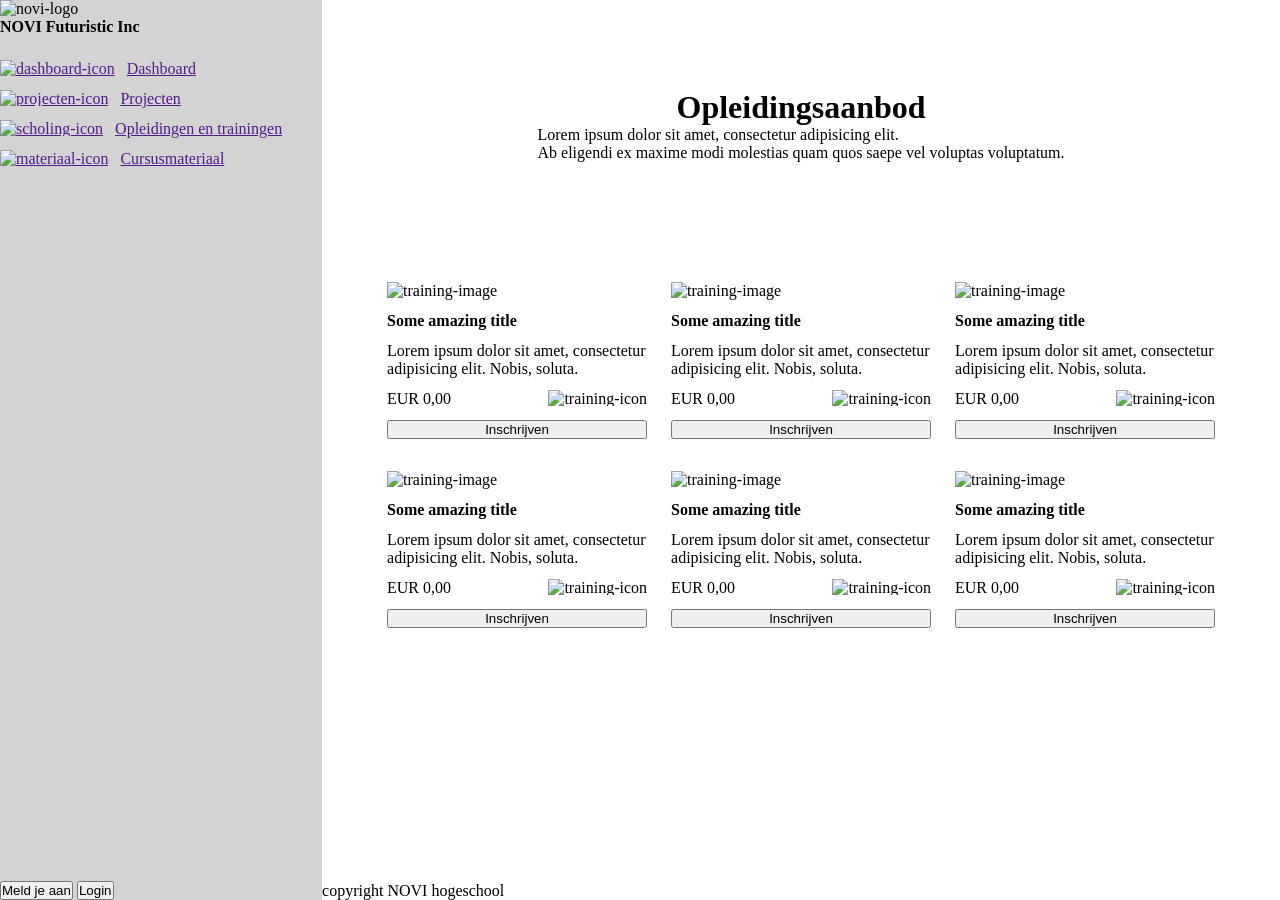
==== opdracht-2/index.html @ b7b20403 "Alle content toegevoegd en de voornaamste styling toegepast" ====
<!DOCTYPE html>
<html lang="en">
<head>
    <meta charset="UTF-8">
    <link rel="stylesheet" href="../do-not-edit.css">
    <link rel="stylesheet" href="styles.css">
    <title>NOVI Flexbox opdracht 2</title>
</head>

<body>
    <div class="nav-bar">
        <aside>
        <div>
        <img class="novi-logo" src="../assets/logo-acme.svg" alt="novi-logo"/>
        <p><strong>NOVI Futuristic Inc</strong></p>
        </div>
            <ul class="menu-items">
                <li><a href=""><img class="icon" src="../assets/home.svg" alt="dashboard-icon"/>Dashboard</a></li>
                <li><a href=""><img class="icon" src="../assets/apps.svg" alt="projecten-icon"/>Projecten</a></li>
                <li><a id="highlighted-item" href=""><img class="icon" src="../assets/calendar.svg" alt="scholing-icon"/>Opleidingen en trainingen</a></li>
                <li><a href=""><img class="icon" src="../assets/graduation-cap.svg" alt="materiaal-icon"/>Cursusmateriaal</a></li>
            </ul>
        <div class="CTA">
            <button class="button-secondary" type="button">Meld je aan</button>
            <button class="button-primary" type="button">Login</button>
        </div>
        </aside>
    </div>

    <div class="page-content">
    <header>
        <h1>Opleidingsaanbod</h1>
        <p>Lorem ipsum dolor sit amet, consectetur adipisicing elit. <br/> Ab eligendi ex maxime modi molestias quam quos saepe vel voluptas voluptatum.</p>
    </header>

    <main>
        <article class="training-card" >
            <img class="training-image" src="../assets/placeholder-image.svg" alt="training-image"/>
            <span><strong>Some amazing title</strong></span>
            <p>Lorem ipsum dolor sit amet, consectetur adipisicing elit. Nobis, soluta.</p>
            <div class="card-elements"><span>EUR 0,00</span> <img class="icon" src="../assets/users-alt.svg" alt="training-icon"></div>
            <button class="button-primary" type="button">Inschrijven</button>
        </article>
        <article class="training-card">
            <img class="training-image" src="../assets/placeholder-image.svg" alt="training-image"/>
            <span><strong>Some amazing title</strong></span>
            <p>Lorem ipsum dolor sit amet, consectetur adipisicing elit. Nobis, soluta.</p>
            <div class="card-elements"><span>EUR 0,00</span> <img class="icon" src="../assets/users-alt.svg" alt="training-icon"></div>
            <button class="button-primary" type="button">Inschrijven</button>
        </article>
        <article class="training-card">
            <img class="training-image" src="../assets/placeholder-image.svg" alt="training-image"/>
            <span><strong>Some amazing title</strong></span>
            <p>Lorem ipsum dolor sit amet, consectetur adipisicing elit. Nobis, soluta.</p>
            <div class="card-elements"><span>EUR 0,00</span> <img class="icon" src="../assets/users-alt.svg" alt="training-icon"></div>
            <button class="button-primary" type="button">Inschrijven</button>
        </article>
        <article class="training-card">
            <img class="training-image" src="../assets/placeholder-image.svg" alt="training-image"/>
            <span><strong>Some amazing title</strong></span>
            <p>Lorem ipsum dolor sit amet, consectetur adipisicing elit. Nobis, soluta.</p>
            <div class="card-elements"><span>EUR 0,00</span> <img class="icon" src="../assets/users-alt.svg" alt="training-icon"></div>
            <button class="button-primary" type="button">Inschrijven</button>
        </article>
        <article class="training-card">
            <img class="training-image" src="../assets/placeholder-image.svg" alt="training-image"/>
            <span><strong>Some amazing title</strong></span>
            <p>Lorem ipsum dolor sit amet, consectetur adipisicing elit. Nobis, soluta.</p>
            <div class="card-elements"><span>EUR 0,00</span> <img class="icon" src="../assets/users-alt.svg" alt="training-icon"></div>
            <button class="button-primary" type="button">Inschrijven</button>
        </article>
        <article class="training-card">
            <img class="training-image" src="../assets/placeholder-image.svg" alt="training-image"/>
            <span><strong>Some amazing title</strong></span>
            <p>Lorem ipsum dolor sit amet, consectetur adipisicing elit. Nobis, soluta.</p>
            <div class="card-elements"><span>EUR 0,00</span> <img class="icon" src="../assets/users-alt.svg" alt="training-icon"></div>
            <button class="button-primary" type="button">Inschrijven</button>
        </article>
    </main>

    <footer>
        <p>copyright NOVI hogeschool</p>
    </footer>
    </div>
</body>
</html>
---- opdracht-2/styles.css ----
/*GENERAL*/

* {
    padding: 0;
    margin: 0;
    box-sizing: border-box;
}

body {
    display: flex;
    flex-direction: row;
    justify-content: space-between;
    height: 100vh;
}
.page-content {
    display: flex;
    flex-direction: column;
    overflow: auto;
    gap: 32px;
    flex-basis: 0;
    flex-grow: 24;
}

/*TYPOGRAPHY*/



/*NAV*/

.nav-bar {
    display: flex;
    flex-direction: row;
    justify-content: flex-start;
    flex-grow: 1;
    flex-shrink: 0;
    min-width: 250px;
    background-color: lightgray;
}

.nav-bar > aside {
    display: flex;
    flex-direction: column;
    justify-content: flex-start;
    flex-grow: 1;
    gap: 24px;
}

.menu-items {
    display: flex;
    flex-direction: column;
    gap: 12px;
}

.menu-items > li > a {
    display: flex;
    flex-direction: row;
    gap: 12px;
    list-style-type: none;
}

#highlighted-item a:active {
}

.CTA {
    margin-top: auto;
}

/*HEADER*/

header {
    display: flex;
    flex-direction: column;
    justify-content: center;
    align-items: center;
    min-height: 250px;
    background-image: url("../assets/placeholder-image.svg");
    background-size: cover;
    background-position: center;
}

/*MAIN*/

main {
    display: flex;
    justify-content: center;
    gap: 24px;
    flex-wrap: wrap;
    row-gap: 32px;
}

.training-card {
    display: flex;
    flex-direction: column;
    gap: 12px;
    max-width: 260px;
}

.training-image {

}

.card-elements {
    display: flex;
    flex-direction: row;
    justify-content: space-between;
}

.icon {
    height: 16px;
}


/*FOOTER*/

footer {
    margin-top: auto;
}
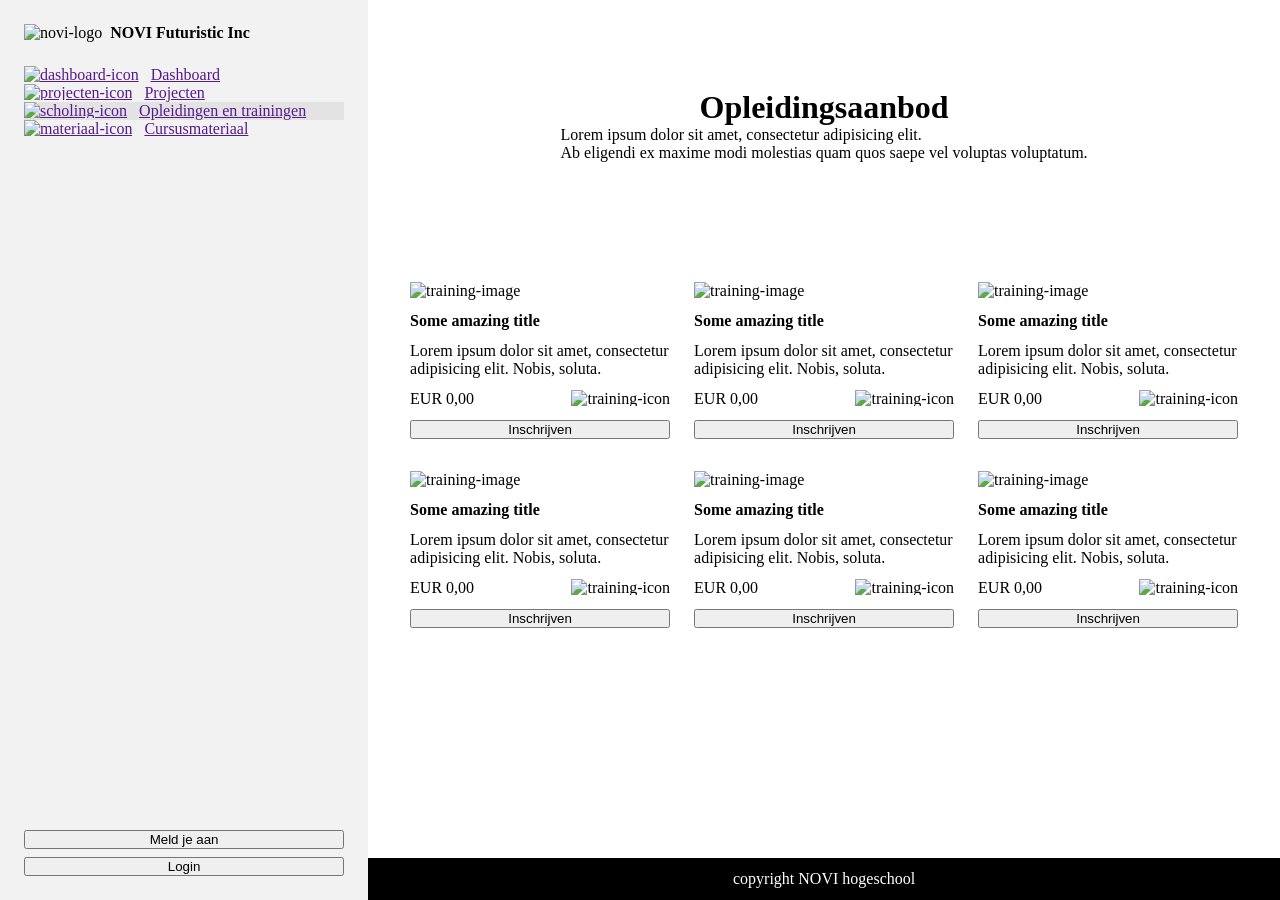
==== commit b83044a1: "Laatste puntjes op de i" ====
--- a/opdracht-2/index.html
+++ b/opdracht-2/index.html
@@ -10,14 +10,14 @@
 <body>
     <div class="nav-bar">
         <aside>
-        <div>
+        <div class="menu-header" >
         <img class="novi-logo" src="../assets/logo-acme.svg" alt="novi-logo"/>
         <p><strong>NOVI Futuristic Inc</strong></p>
         </div>
             <ul class="menu-items">
                 <li><a href=""><img class="icon" src="../assets/home.svg" alt="dashboard-icon"/>Dashboard</a></li>
                 <li><a href=""><img class="icon" src="../assets/apps.svg" alt="projecten-icon"/>Projecten</a></li>
-                <li><a id="highlighted-item" href=""><img class="icon" src="../assets/calendar.svg" alt="scholing-icon"/>Opleidingen en trainingen</a></li>
+                <li><a class="highlighted-item" href=""><img class="icon" src="../assets/calendar.svg" alt="scholing-icon"/>Opleidingen en trainingen</a></li>
                 <li><a href=""><img class="icon" src="../assets/graduation-cap.svg" alt="materiaal-icon"/>Cursusmateriaal</a></li>
             </ul>
         <div class="CTA">
--- a/opdracht-2/styles.css
+++ b/opdracht-2/styles.css
@@ -21,20 +21,14 @@
     flex-grow: 24;
 }
 
-/*TYPOGRAPHY*/
-
-
-
 /*NAV*/
 
 .nav-bar {
     display: flex;
-    flex-direction: row;
-    justify-content: flex-start;
     flex-grow: 1;
     flex-shrink: 0;
     min-width: 250px;
-    background-color: lightgray;
+    background-color: #f2f2f2;
 }
 
 .nav-bar > aside {
@@ -43,26 +37,34 @@
     justify-content: flex-start;
     flex-grow: 1;
     gap: 24px;
+    padding: 24px;
+}
+
+.menu-header {
+    display: flex;
+    align-items: center;
+    gap: 8px;
 }
 
 .menu-items {
-    display: flex;
-    flex-direction: column;
-    gap: 12px;
+    list-style-type: none;
 }
 
 .menu-items > li > a {
     display: flex;
     flex-direction: row;
     gap: 12px;
-    list-style-type: none;
-}
-
-#highlighted-item a:active {
 }
 
 .CTA {
+    display: flex;
+    flex-direction: column;
+    gap: 8px;
     margin-top: auto;
+}
+
+.highlighted-item{
+    background-color: #e3e3e3;
 }
 
 /*HEADER*/
@@ -95,10 +97,6 @@
     max-width: 260px;
 }
 
-.training-image {
-
-}
-
 .card-elements {
     display: flex;
     flex-direction: row;
@@ -114,4 +112,8 @@
 
 footer {
     margin-top: auto;
+    text-align: center;
+    color: white;
+    padding: 12px;
+    background-color: black;
 }
